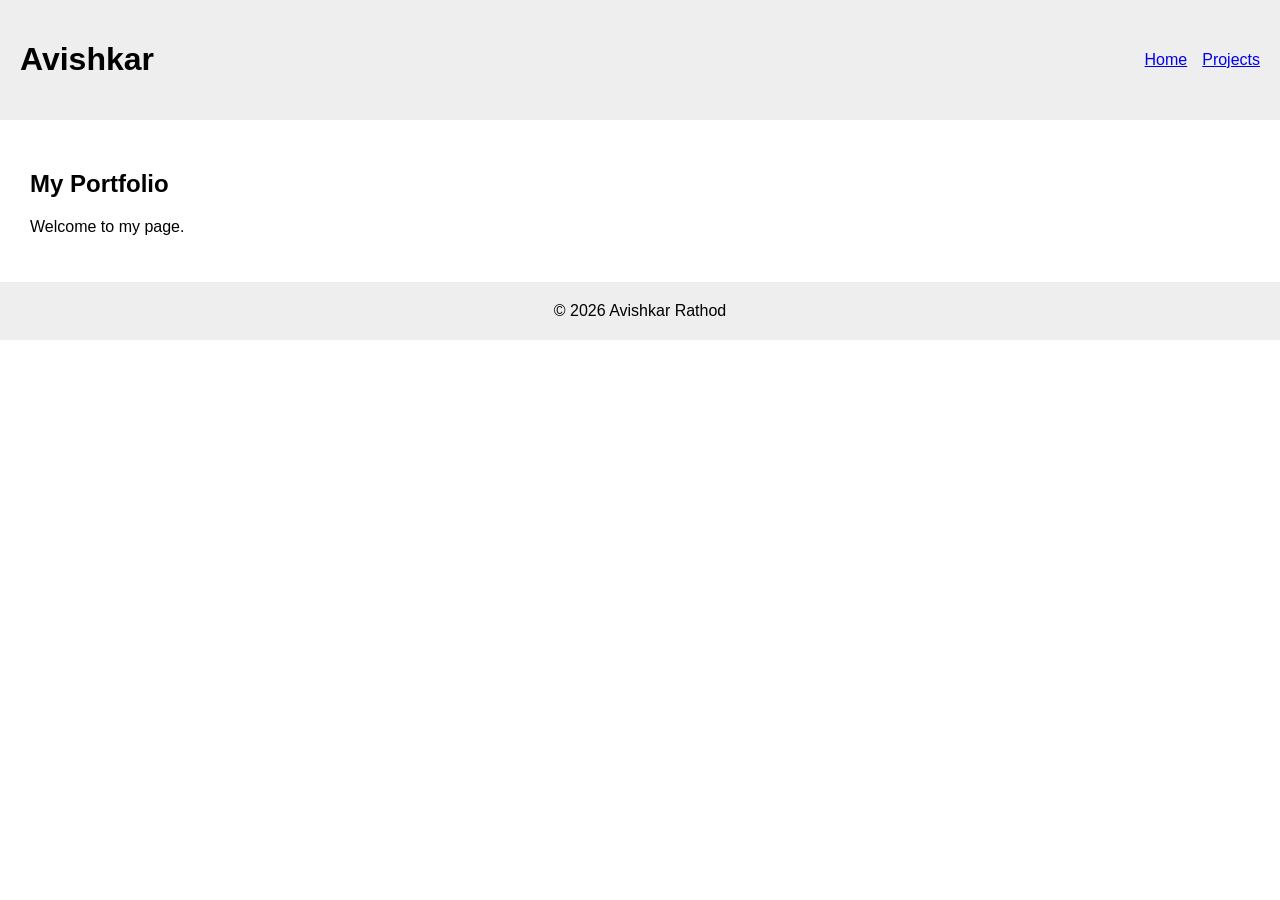
==== P10/index.html @ 42e756a7 "Initial commit" ====
<!DOCTYPE html>
<html><head><title>Flexbox Header Footer</title><link rel="stylesheet" href="style.css"></head>
<body><header><h1>Avishkar</h1><nav><a href="#">Home</a><a href="#">Projects</a></nav></header><main><h2>My Portfolio</h2><p>Welcome to my page.</p></main><footer>© 2026 Avishkar Rathod</footer></body></html>
---- P10/style.css ----
body { font-family: Arial; margin: 0; }
header, footer { display: flex; justify-content: space-between; align-items: center; background: #eeeeee; padding: 20px; }
nav { display: flex; gap: 15px; }
main { padding: 30px; }
footer { justify-content: center; }
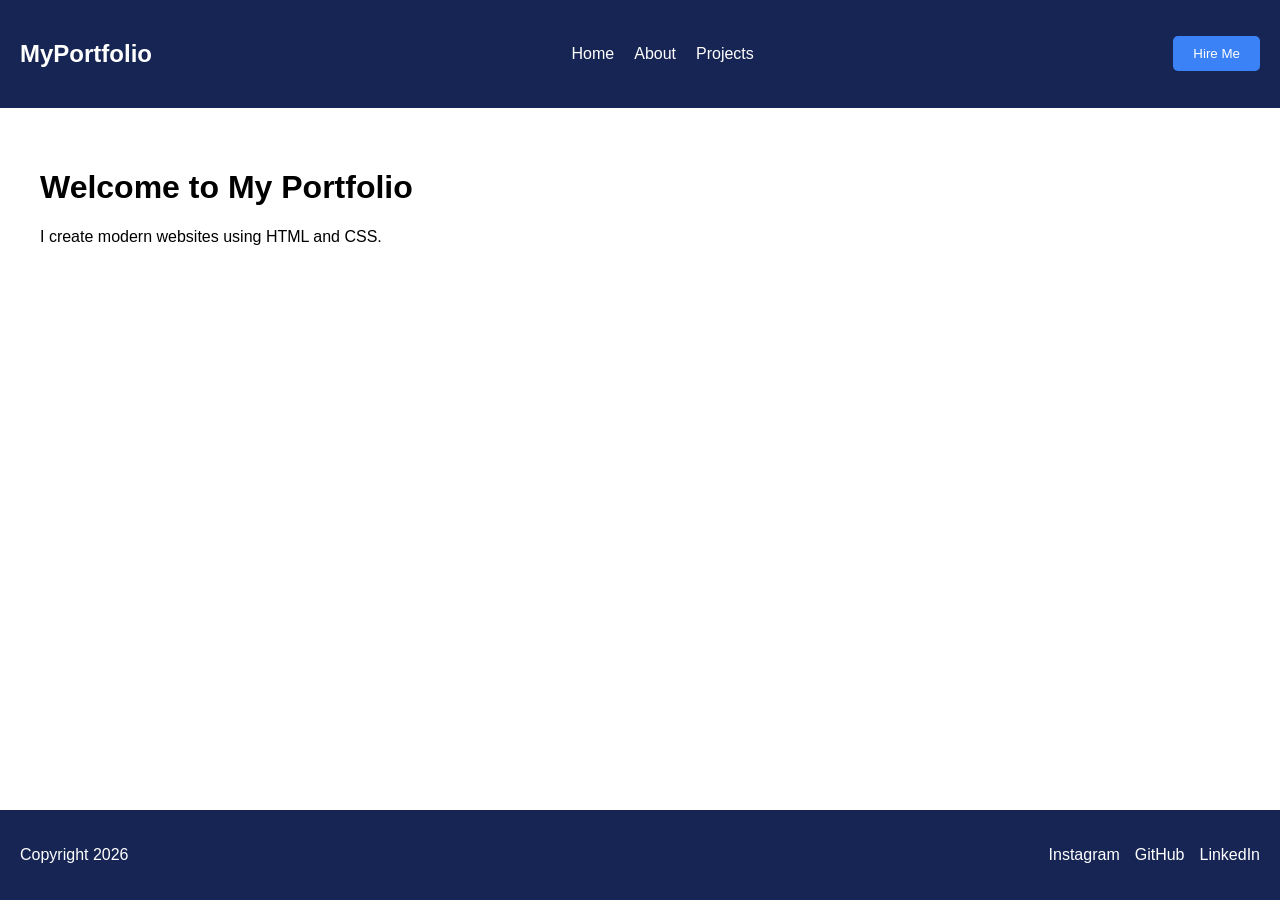
==== commit dc5879b7: "Update P2-P13 HTML and CSS practicals" ====
--- a/P10/index.html
+++ b/P10/index.html
@@ -1,3 +1,39 @@
+
 <!DOCTYPE html>
-<html><head><title>Flexbox Header Footer</title><link rel="stylesheet" href="style.css"></head>
-<body><header><h1>Avishkar</h1><nav><a href="#">Home</a><a href="#">Projects</a></nav></header><main><h2>My Portfolio</h2><p>Welcome to my page.</p></main><footer>© 2026 Avishkar Rathod</footer></body></html>
+<html lang="en">
+<head>
+    <meta charset="UTF-8">
+    <meta name="viewport" content="width=device-width, initial-scale=1.0">
+    <title>Flexbox Portfolio</title>
+    <link rel="stylesheet" href="style.css">
+</head>
+<body>
+
+    <header class="header">
+        <h2>MyPortfolio</h2>
+
+        <nav>
+            <a href="#">Home</a>
+            <a href="#">About</a>
+            <a href="#">Projects</a>
+        </nav>
+
+        <button>Hire Me</button>
+    </header>
+
+    <main>
+        <h1>Welcome to My Portfolio</h1>
+        <p>I create modern websites using HTML and CSS.</p>
+    </main>
+
+    <footer class="footer">
+        <p>Copyright 2026</p>
+        <div>
+            <a href="#">Instagram</a>
+            <a href="#">GitHub</a>
+            <a href="#">LinkedIn</a>
+        </div>
+    </footer>
+
+</body>
+</html>
--- a/P10/style.css
+++ b/P10/style.css
@@ -1,5 +1,61 @@
-body { font-family: Arial; margin: 0; }
-header, footer { display: flex; justify-content: space-between; align-items: center; background: #eeeeee; padding: 20px; }
-nav { display: flex; gap: 15px; }
-main { padding: 30px; }
-footer { justify-content: center; }
+
+* {
+    box-sizing: border-box;
+}
+
+body {
+    margin: 0;
+    font-family: Arial, sans-serif;
+    min-height: 100vh;
+    display: flex;
+    flex-direction: column;
+}
+
+.header {
+    display: flex;
+    justify-content: space-between;
+    align-items: center;
+    flex-wrap: wrap;
+    padding: 20px;
+    background: #172554;
+    color: white;
+}
+
+.header nav {
+    display: flex;
+    gap: 20px;
+}
+
+.header a,
+.footer a {
+    color: white;
+    text-decoration: none;
+}
+
+.header button {
+    padding: 10px 20px;
+    background: #3b82f6;
+    color: white;
+    border: none;
+    border-radius: 5px;
+}
+
+main {
+    flex: 1;
+    padding: 40px;
+}
+
+.footer {
+    display: flex;
+    justify-content: space-between;
+    align-items: center;
+    flex-wrap: wrap;
+    padding: 20px;
+    background: #172554;
+    color: white;
+}
+
+.footer div {
+    display: flex;
+    gap: 15px;
+}
